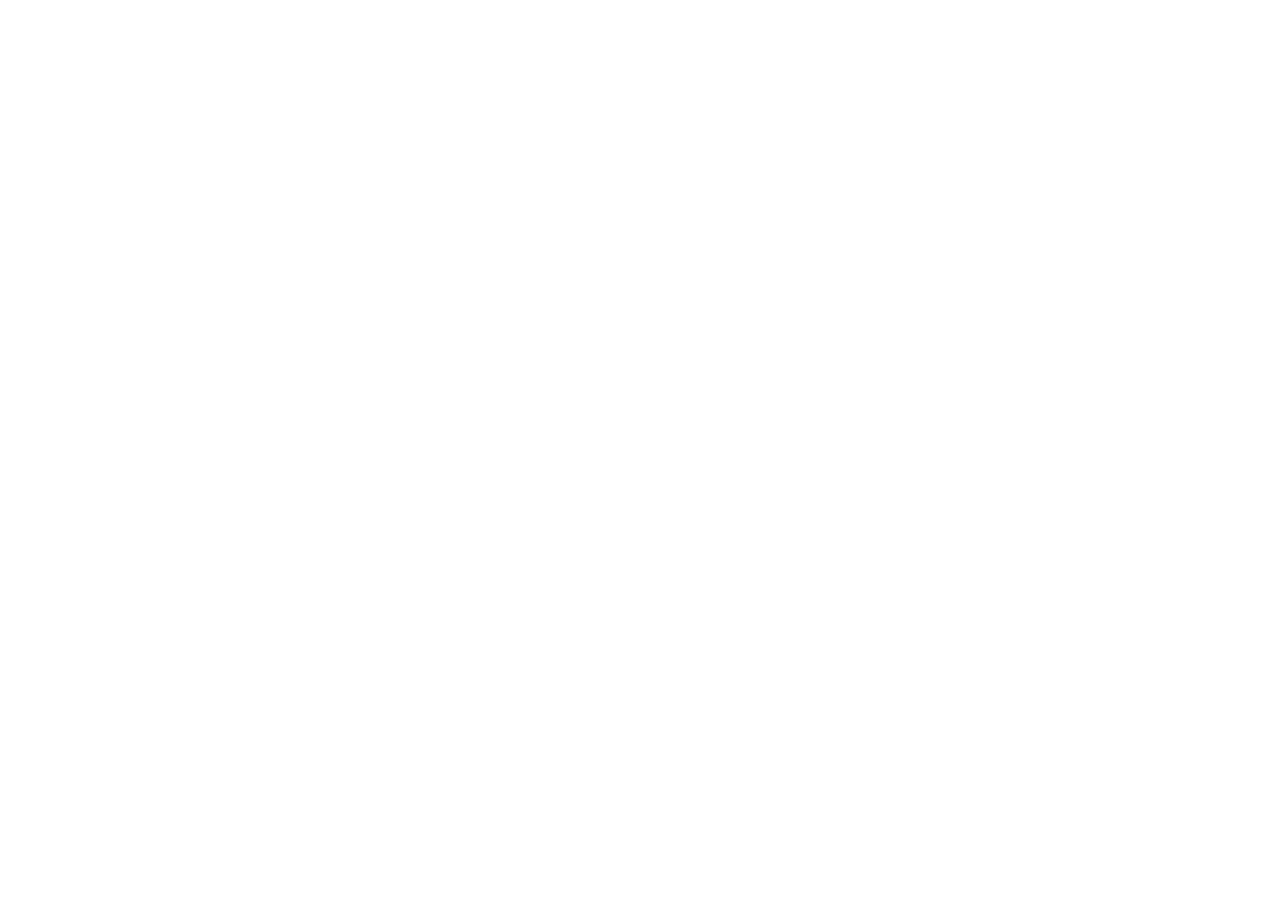
==== doodle2.html @ 932ea0b6 "Changed index.html to doodle1.html and added doodle2.html" ====
<!DOCTYPE html>
<html lang="en">
<head>
    <meta charset="UTF-8">
    <meta name="viewport" content="width=device-width, initial-scale=1.0">
    <title>Document</title>
</head>
<body>
    
</body>
</html>
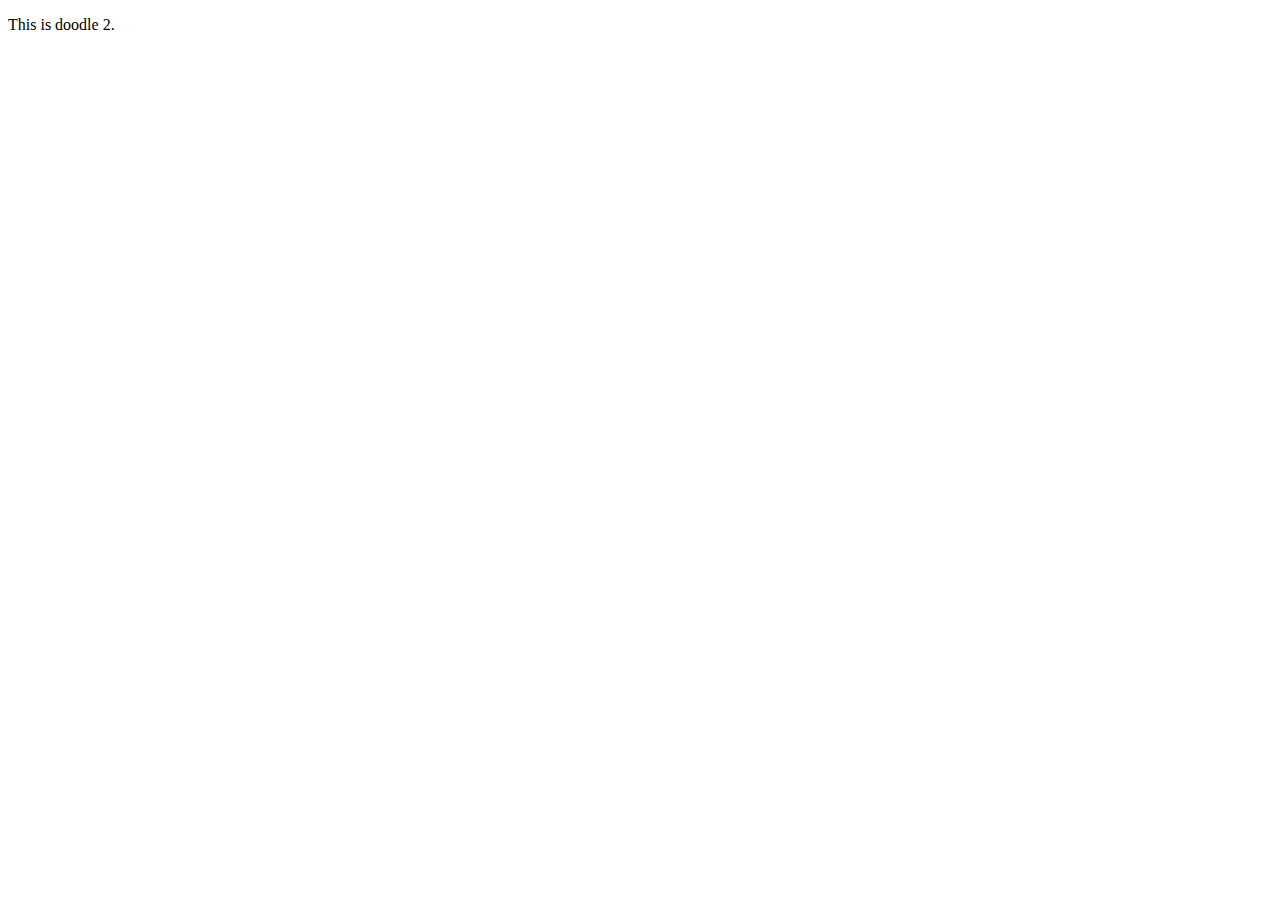
==== commit 87e647d2: "Updates" ====
--- a/doodle2.html
+++ b/doodle2.html
@@ -6,6 +6,6 @@
     <title>Document</title>
 </head>
 <body>
-    
+    <p>This is doodle 2.</p>
 </body>
 </html>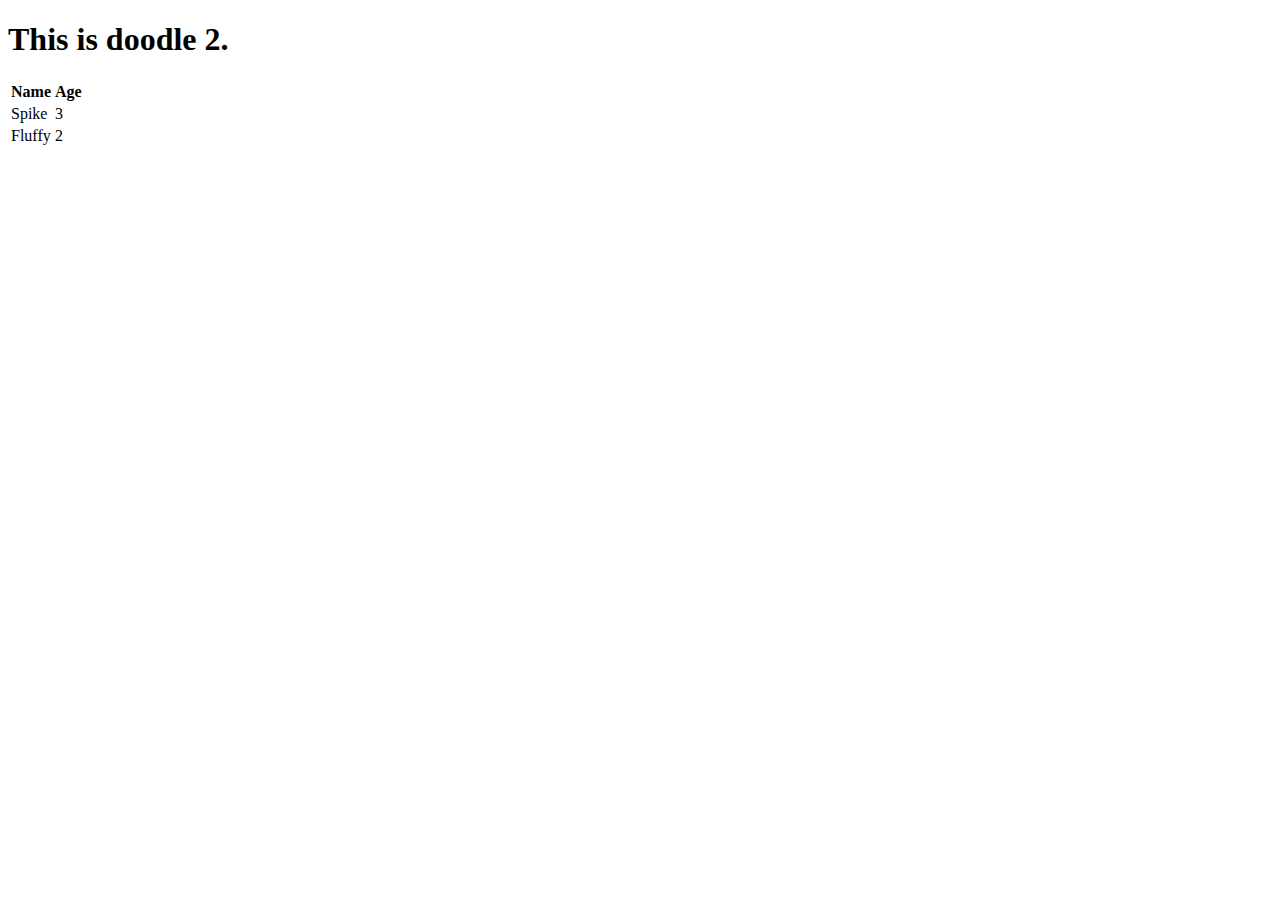
==== commit a9b3dd40: "Added table" ====
--- a/doodle2.html
+++ b/doodle2.html
@@ -3,9 +3,35 @@
 <head>
     <meta charset="UTF-8">
     <meta name="viewport" content="width=device-width, initial-scale=1.0">
-    <title>Document</title>
+    <title>Doodling Two</title>
 </head>
 <body>
-    <p>This is doodle 2.</p>
+    <h1>This is doodle 2.</h1>
+    <table>
+        <!-- Container to hold header of table -->
+        <thead>
+            <!-- Row -->
+            <tr>
+                <!-- Elements -->
+                <th>Name</th>
+                <th>Age</th>
+            </tr>
+
+        </thead>
+
+        <!-- Container to hold body of table -->
+        <tbody>
+            <!-- Row -->
+            <tr>
+                <!-- Elements -->
+                <td>Spike</td>
+                <td>3</td>
+            </tr>
+            <tr>
+                <td>Fluffy</td>
+                <td>2</td>
+            </tr>
+        </tbody>
+    </table>
 </body>
 </html>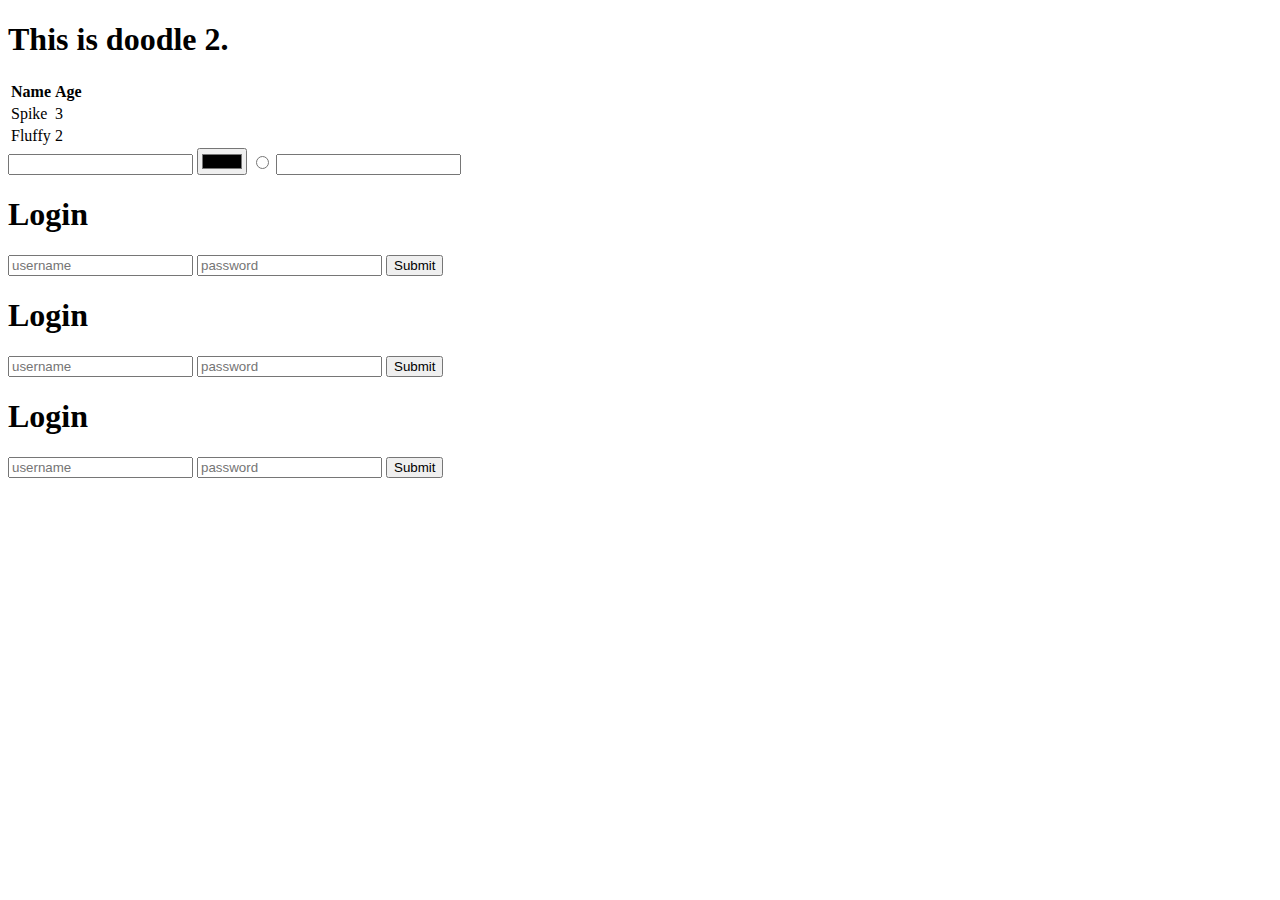
==== commit 4de7f95c: "Added forms" ====
--- a/doodle2.html
+++ b/doodle2.html
@@ -33,5 +33,41 @@
             </tr>
         </tbody>
     </table>
+
+    <!-- input testing -->
+    <input type="text">
+    <input type="color">
+    <input type="radio">
+    <input type="password">
+
+
+    <h1>Login</h1>
+        <!-- login form -->
+        <!-- action: where the form sends data to -->
+        <!-- method: what HTTP method (get/post) -->
+    <form>
+        <input type="text" placeholder="username">
+        <input type="password" placeholder="password">
+        <!-- This is the submit button. Since there are is no action or method, it sends a request to the same page and it refreshes. -->
+        <input type="submit">
+    </form>
+
+    <h1>Login</h1>
+    <!-- Sends request to wikipedia. -->
+    <form action="http://wikipedia.org" method="GET">
+        <!-- Data is added as a query string in the url input bar. -->
+        <input name="username" type="text" placeholder="username">
+        <input name="password" type="password" placeholder="password">
+        <input type="submit">
+    </form>
+
+    <h1>Login</h1>
+    <form>
+        <!-- Data is added as a query string in the url input bar. -->
+        <input name="username" type="text" placeholder="username">
+        <input name="password" type="password" placeholder="password">
+        <input type="submit">
+    </form>
+
 </body>
 </html>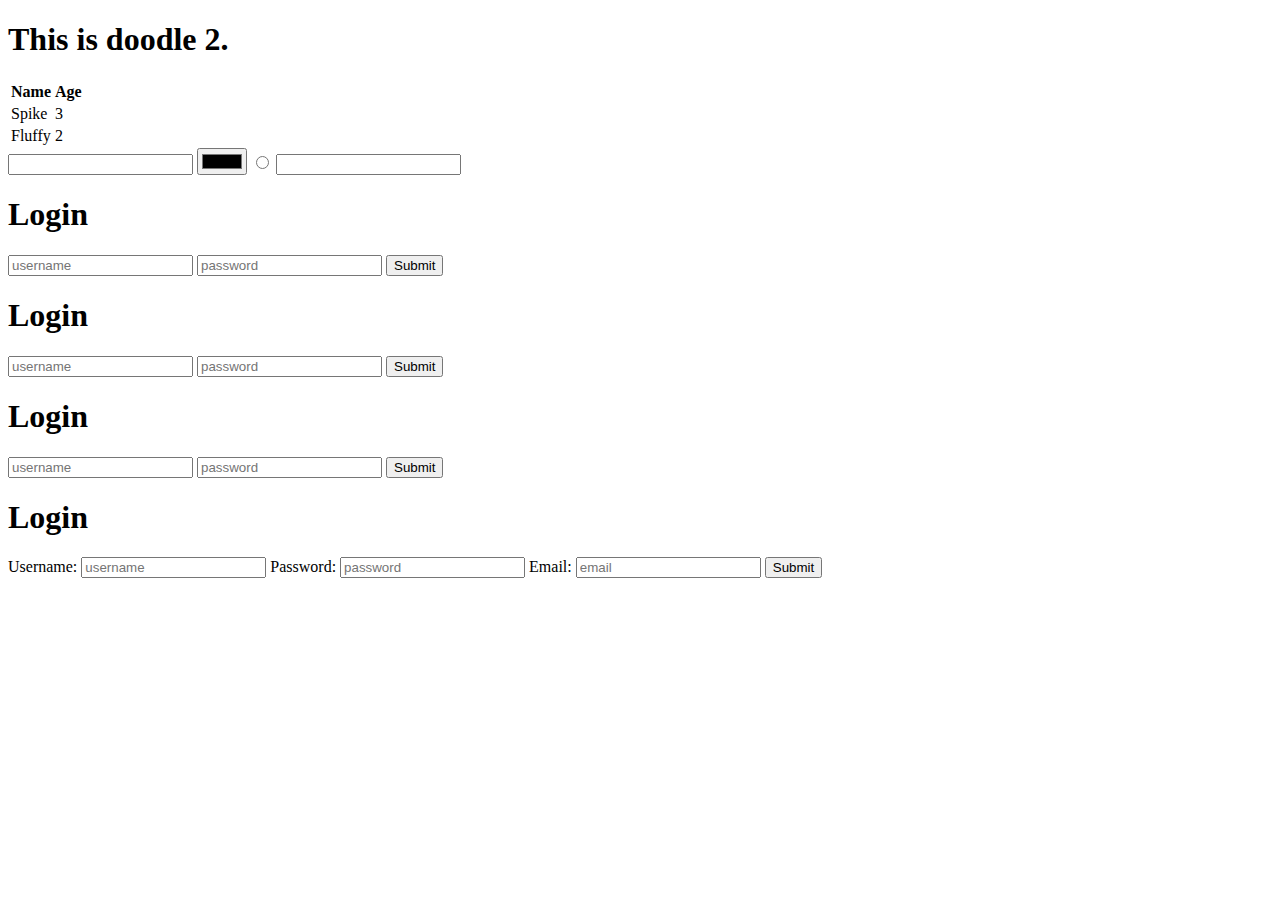
==== commit 630b0b8b: "More forms" ====
--- a/doodle2.html
+++ b/doodle2.html
@@ -69,5 +69,20 @@
         <input type="submit">
     </form>
 
+    <h1>Login</h1>
+    <form>
+        <!-- Data is added as a query string in the url input bar. -->
+        <label for="username">Username:</label>
+        <input id="username" name="username" type="text" placeholder="username" required>
+
+        <label for="password">Password:</label>
+        <input id="password" name="password" type="password" placeholder="password" required>
+
+        <label for="email">Email:</label>
+        <input id="email" name="email" type="email" placeholder="email" required>
+
+        <input type="submit">
+    </form>
+
 </body>
 </html>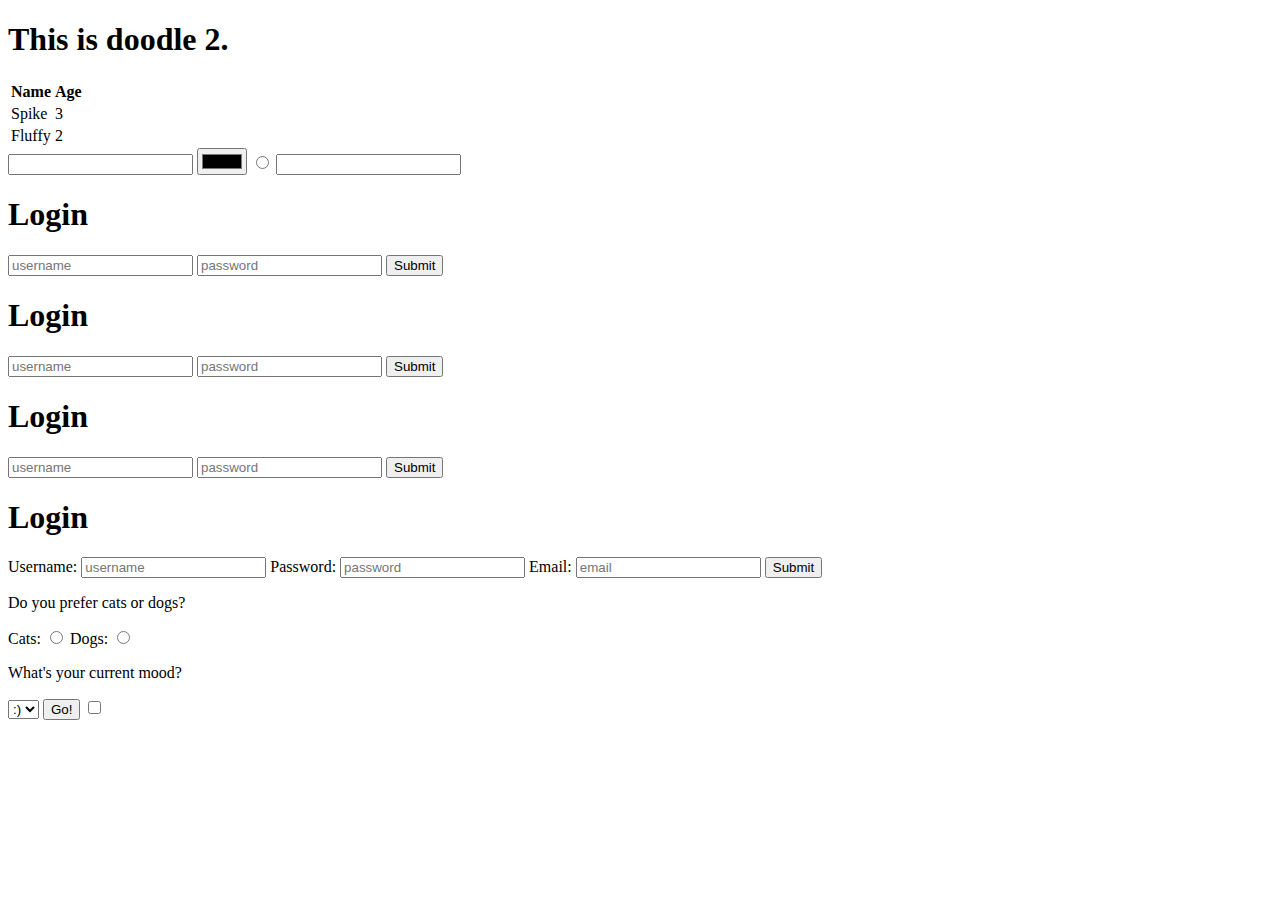
==== commit 0ea57751: "More forms" ====
--- a/doodle2.html
+++ b/doodle2.html
@@ -72,17 +72,40 @@
     <h1>Login</h1>
     <form>
         <!-- Data is added as a query string in the url input bar. -->
-        <label for="username">Username:</label>
+        <label for="username">Username: </label>
         <input id="username" name="username" type="text" placeholder="username" required>
 
-        <label for="password">Password:</label>
+        <label for="password">Password: </label>
         <input id="password" name="password" type="password" placeholder="password" required>
 
-        <label for="email">Email:</label>
+        <label for="email">Email: </label>
         <input id="email" name="email" type="email" placeholder="email" required>
 
         <input type="submit">
     </form>
 
+    <form>
+        <!-- One choice -->
+        <p>Do you prefer cats or dogs?</p>
+        <label for="cats">Cats: </label>
+        <input id="cats" name="petChoice" type="radio" value="CATS">
+
+        <label for="dogs">Dogs: </label>
+        <input id="dogs" name="petChoice" type="radio" value="DOGS">
+
+        <p>What's your current mood?</p>
+
+        <select name="mood">
+            <option value="happy">:)</option>
+            <option value="neutral">:|</option>
+            <option value="sad">:(</option>
+        </select>
+
+        <button>Go!</button>
+
+        <!-- Multiple choices -->
+        <input type="checkbox">
+    </form>
+
 </body>
 </html>